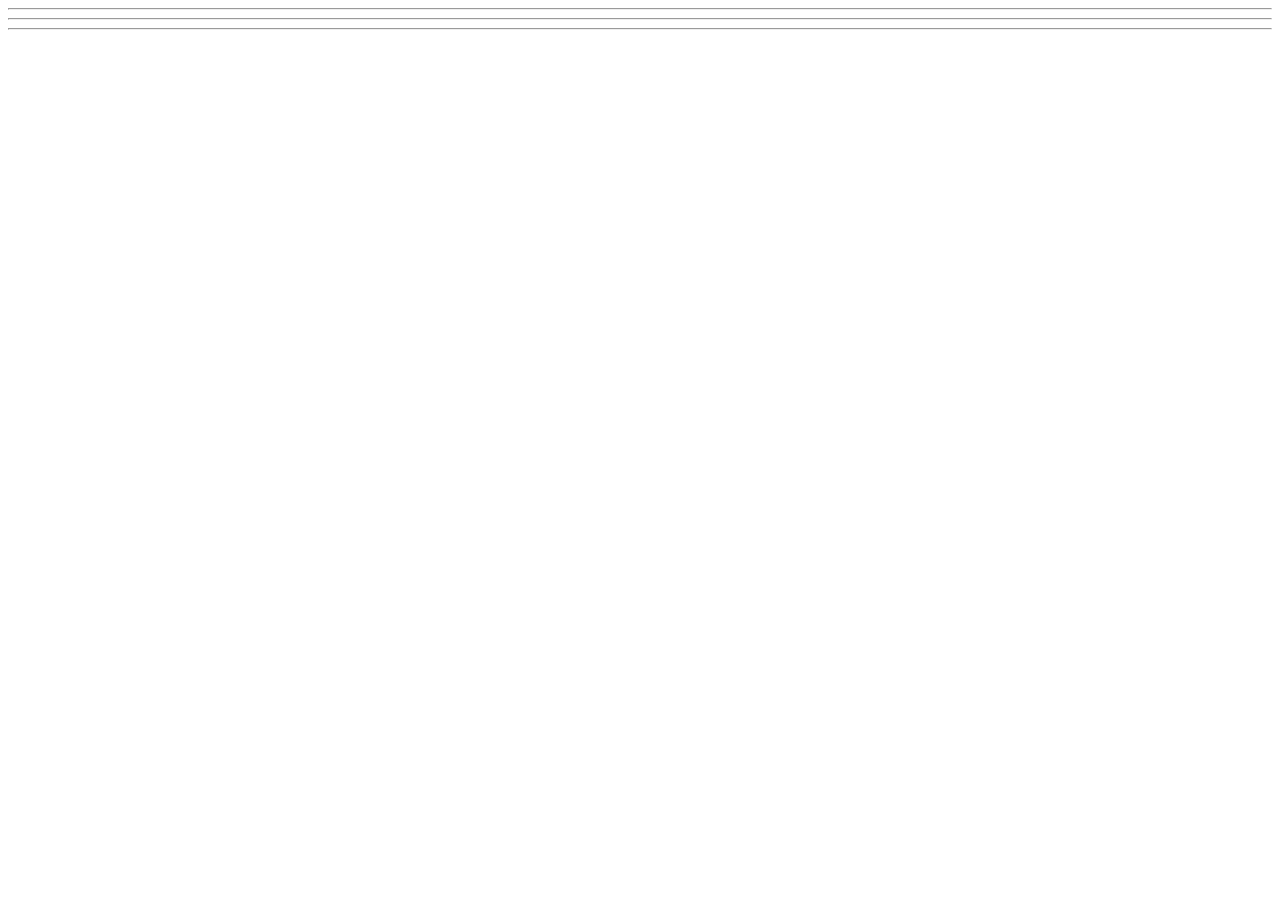
==== WebDev_Unit1/WDLesson1_2Practical/index.html @ 4c49f09b "kk" ====
<!DOCTYPE html>
<!-- Lesson 2: How do we work with images on a web page? -->
<!-- Resources 
      https://www.w3schools.com/html/html_images.asp
      https://www.w3schools.com/tags/tag_img.asp
-->

<html>
  <head>
    <title>Exploring Images</title>
  </head>
  <body>
    <!-- Example of an image from external source
        <img src="https://www.pinclipart.com/picdir/middle/199-1994265_7-duke-java-clipart.png">
    -->

    <!-- Challenge 1: Create an <h1> and put "External Source Images" -->

    <!-- Challenge 2: Create an <h3> and put "Challenge 2". An image of your choice by searching Google and getting the image address. -->

    <!-- Challenge 3: Create an <h3> and put "Challenge 3". Add another image of your choice and change its width and height both to 100 -->

    <!-- Challenge 4: Create an <h3> and put "Challenge 4". Add three more of the same image.  Change the width and height of each image to be 200x200 for the first, 150x150 for the second and 100x100 for the third -->

  <hr>
  <!-- Example of image from your website 
    <img src="HulkLogo1.png">
  -->
  <!-- Challenge 5: Create an <h1> and put "Internal Source Images" -->
  <!-- Challenge 6: Create an <h3> and put "Challenge 6". Add the other Hulk logo to the page -->

  <hr>
  <!-- Example of image from a folder within your website 
    <img src="images/HulkSmash1.png">
  -->  
  <!-- Challenge 7: Create an <h3> and put "Challenge 7". Add the other two images located in the images folder -->

  <hr>
  <!-- Challenge Bonus: Create a heading with "Marvel Superheroes".  Add a horizontal rule.  Add five images of Marvel Superheroes.  Make them all the same size -->
  </body>
</html>
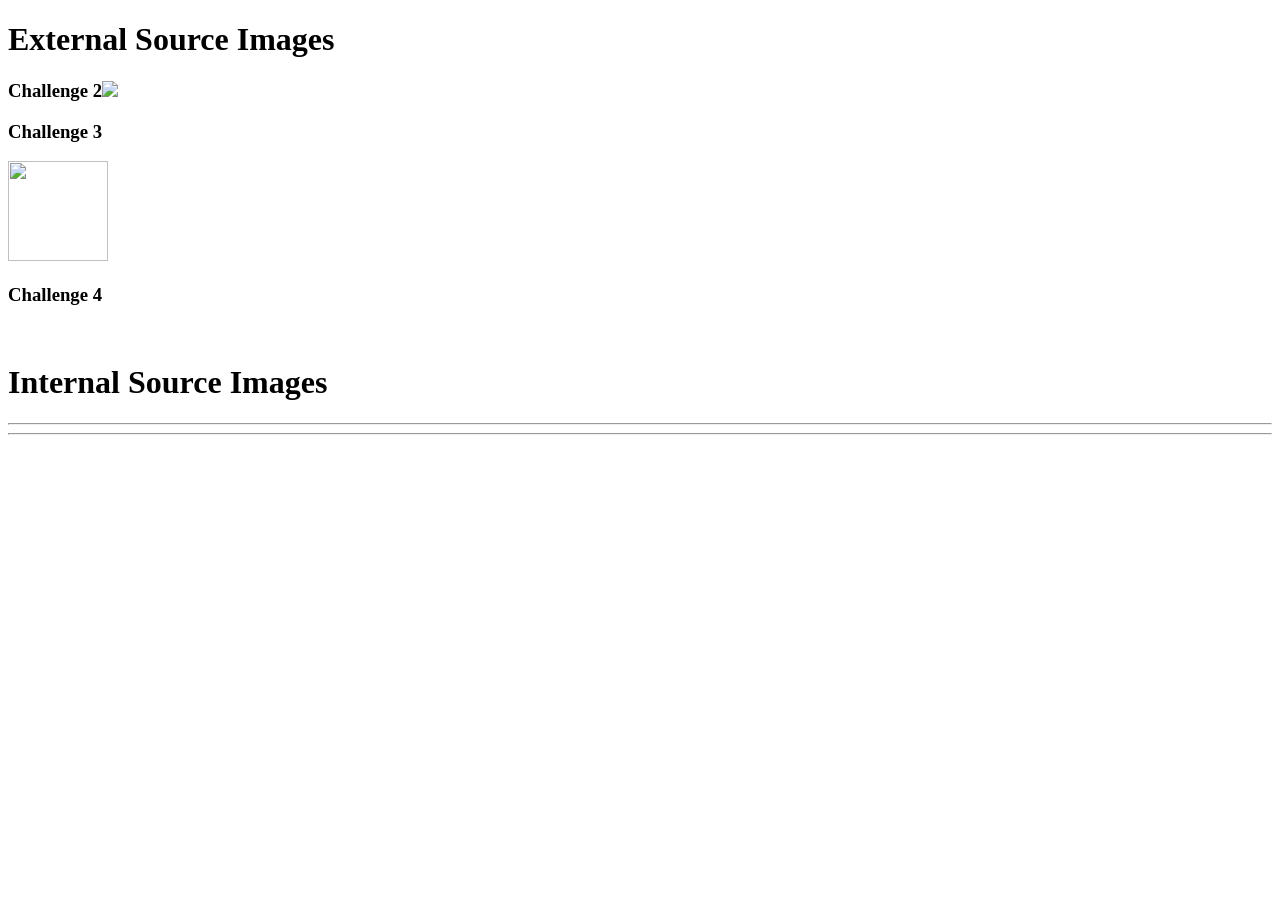
==== commit f1822438: "a" ====
--- a/WebDev_Unit1/WDLesson1_2Practical/index.html
+++ b/WebDev_Unit1/WDLesson1_2Practical/index.html
@@ -15,18 +15,20 @@
     -->
 
     <!-- Challenge 1: Create an <h1> and put "External Source Images" -->
-
+<h1>External Source Images</h1>
     <!-- Challenge 2: Create an <h3> and put "Challenge 2". An image of your choice by searching Google and getting the image address. -->
-
+<h3>Challenge 2<img src="https://www.nylabone.com/-/media/project/oneweb/nylabone/images/dog101/10-intelligent-dog-breeds/golden-retriever-tongue-out.jpg"></h3>
     <!-- Challenge 3: Create an <h3> and put "Challenge 3". Add another image of your choice and change its width and height both to 100 -->
-
-    <!-- Challenge 4: Create an <h3> and put "Challenge 4". Add three more of the same image.  Change the width and height of each image to be 200x200 for the first, 150x150 for the second and 100x100 for the third -->
-
-  <hr>
+<h3>Challenge 3</h3>
+<img src="https://images.squarespace-cdn.com/content/v1/54822a56e4b0b30bd821480c/45ed8ecf-0bb2-4e34-8fcf-624db47c43c8/Golden+Retrievers+dans+pet+care.jpeg" width="100" height="100">
+   <!-- Challenge 4: Create an <h3> and put "Challenge 4". Add three more of the same image.  Change the width and height of each image to be 200x200 for the first, 150x150 for the second and 100x100 for the third -->
+<h3>Challenge 4</h3>
+<img src="">
   <!-- Example of image from your website 
     <img src="HulkLogo1.png">
   -->
   <!-- Challenge 5: Create an <h1> and put "Internal Source Images" -->
+<h1>Internal Source Images</h1>
   <!-- Challenge 6: Create an <h3> and put "Challenge 6". Add the other Hulk logo to the page -->
 
   <hr>
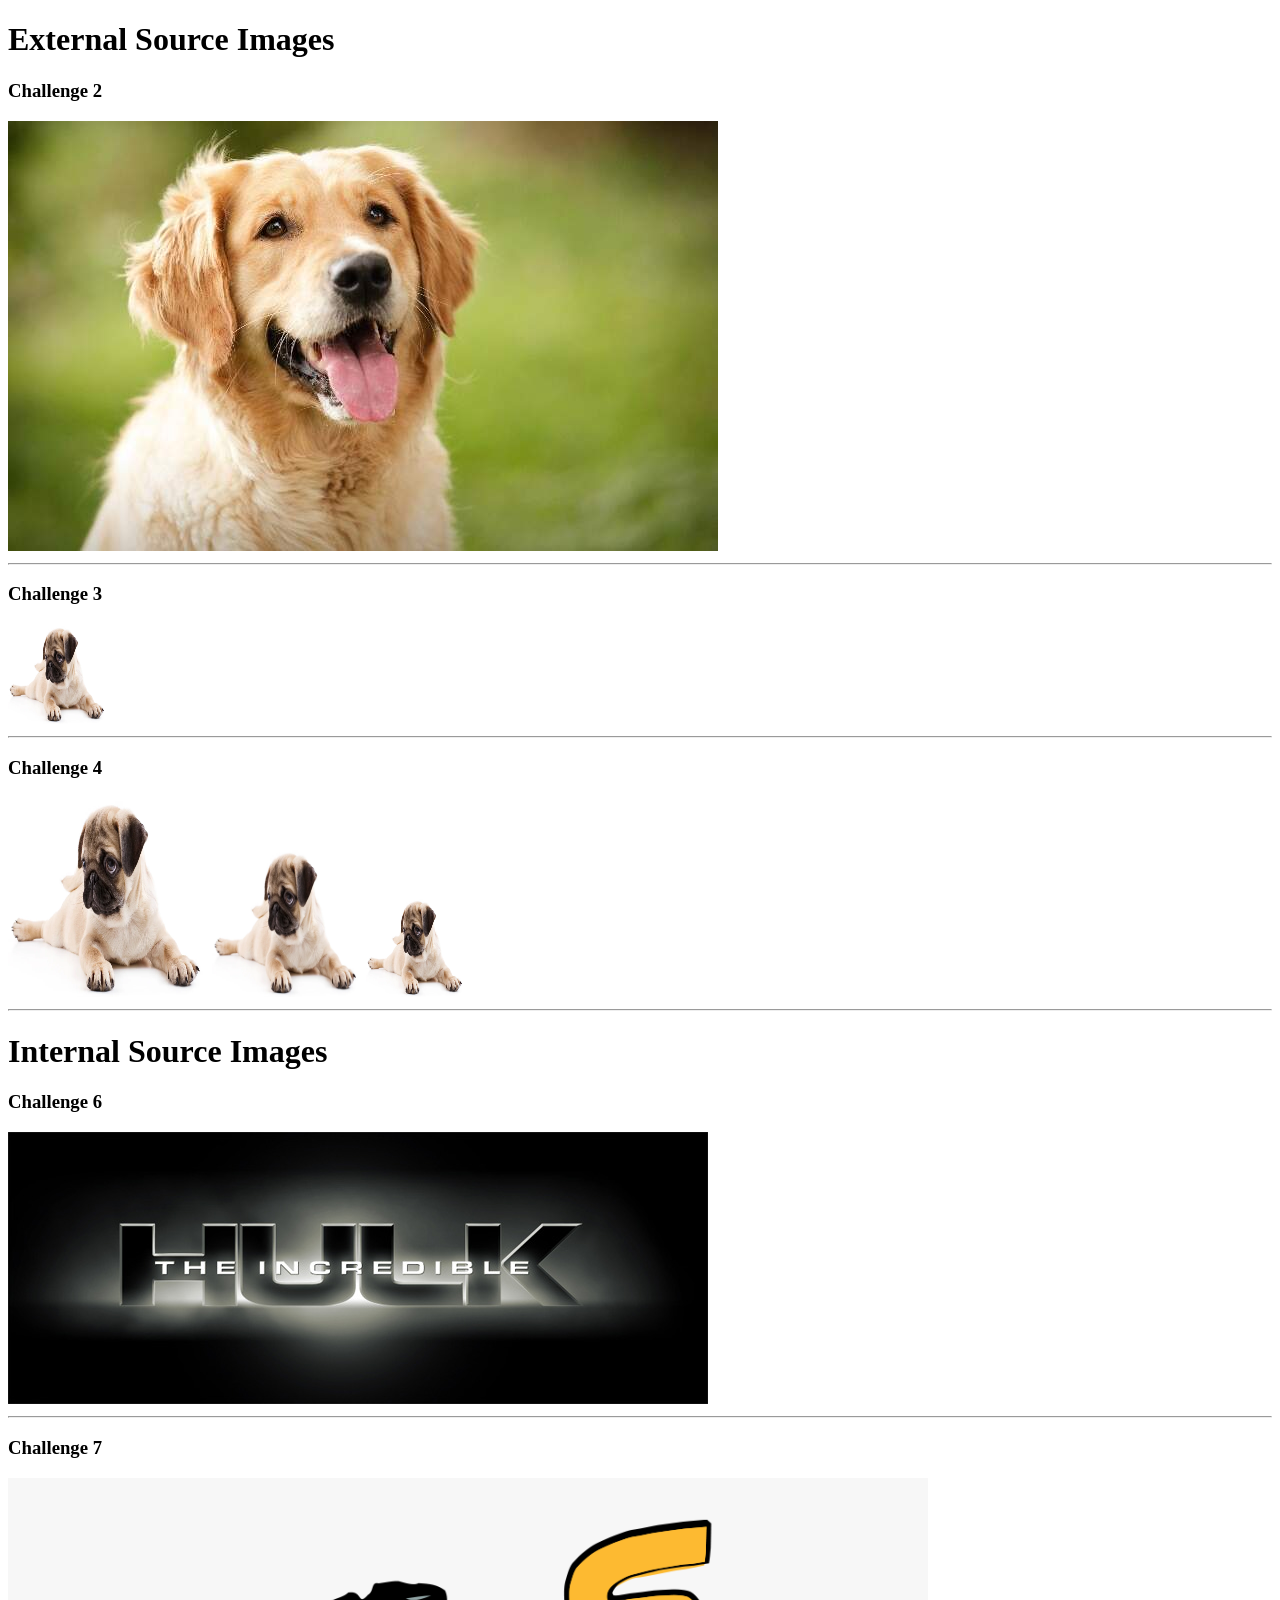
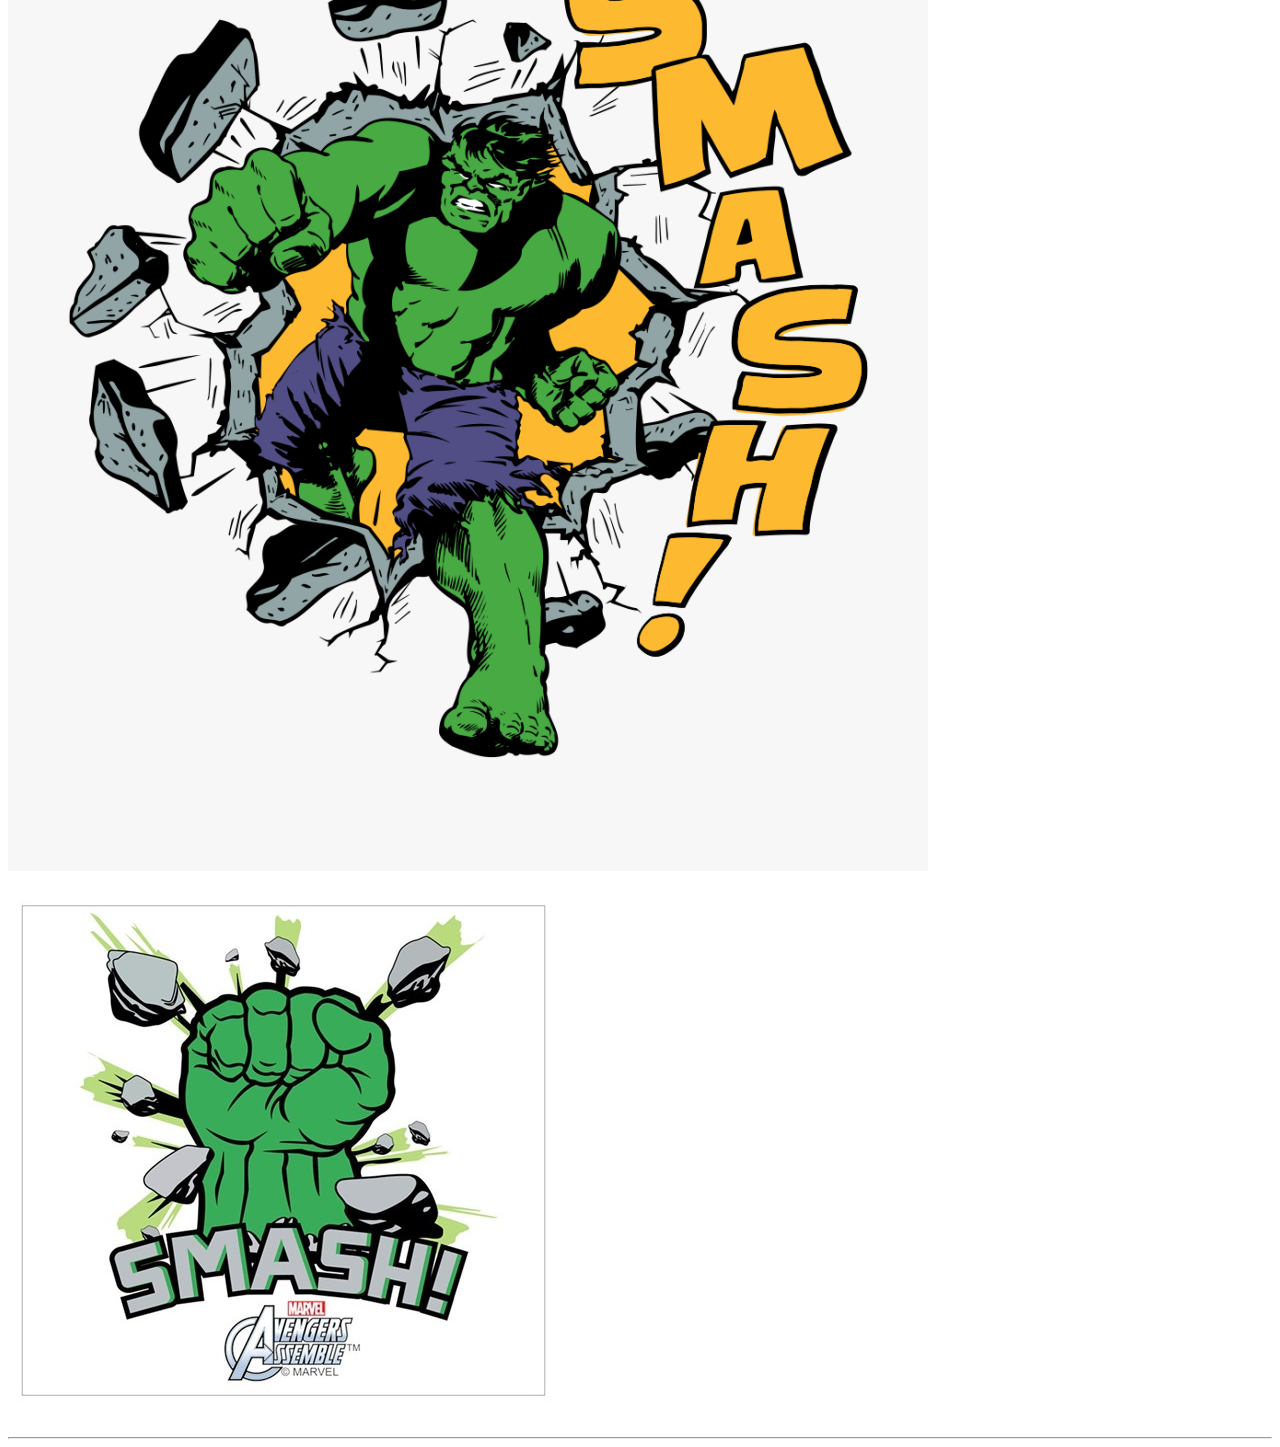
==== commit 3397af0c: "a" ====
--- a/WebDev_Unit1/WDLesson1_2Practical/index.html
+++ b/WebDev_Unit1/WDLesson1_2Practical/index.html
@@ -17,26 +17,35 @@
     <!-- Challenge 1: Create an <h1> and put "External Source Images" -->
 <h1>External Source Images</h1>
     <!-- Challenge 2: Create an <h3> and put "Challenge 2". An image of your choice by searching Google and getting the image address. -->
-<h3>Challenge 2<img src="https://www.nylabone.com/-/media/project/oneweb/nylabone/images/dog101/10-intelligent-dog-breeds/golden-retriever-tongue-out.jpg"></h3>
+<h3>Challenge 2</h3>
+  <img src="dog1.jpg">
+  <hr>
     <!-- Challenge 3: Create an <h3> and put "Challenge 3". Add another image of your choice and change its width and height both to 100 -->
 <h3>Challenge 3</h3>
-<img src="https://images.squarespace-cdn.com/content/v1/54822a56e4b0b30bd821480c/45ed8ecf-0bb2-4e34-8fcf-624db47c43c8/Golden+Retrievers+dans+pet+care.jpeg" width="100" height="100">
+<img src="dog2.webp" width="100" height="100">
+<hr>
    <!-- Challenge 4: Create an <h3> and put "Challenge 4". Add three more of the same image.  Change the width and height of each image to be 200x200 for the first, 150x150 for the second and 100x100 for the third -->
 <h3>Challenge 4</h3>
-<img src="">
+<img src="dog2.webp" width="200" height="200">
+<img src="dog2.webp" width="150" height="150">
+<img src="dog2.webp" width="100" height="100">
+<hr>
   <!-- Example of image from your website 
     <img src="HulkLogo1.png">
   -->
   <!-- Challenge 5: Create an <h1> and put "Internal Source Images" -->
 <h1>Internal Source Images</h1>
   <!-- Challenge 6: Create an <h3> and put "Challenge 6". Add the other Hulk logo to the page -->
-
-  <hr>
+<h3>Challenge 6</h3>
+<img src="HulkLogo2.jpg">
+<hr>
   <!-- Example of image from a folder within your website 
     <img src="images/HulkSmash1.png">
   -->  
   <!-- Challenge 7: Create an <h3> and put "Challenge 7". Add the other two images located in the images folder -->
-
+<h3>Challenge 7</h3>
+<img src="HulkSmash2.png">
+<img src="HulkSmash3.jpg">
   <hr>
   <!-- Challenge Bonus: Create a heading with "Marvel Superheroes".  Add a horizontal rule.  Add five images of Marvel Superheroes.  Make them all the same size -->
   </body>
